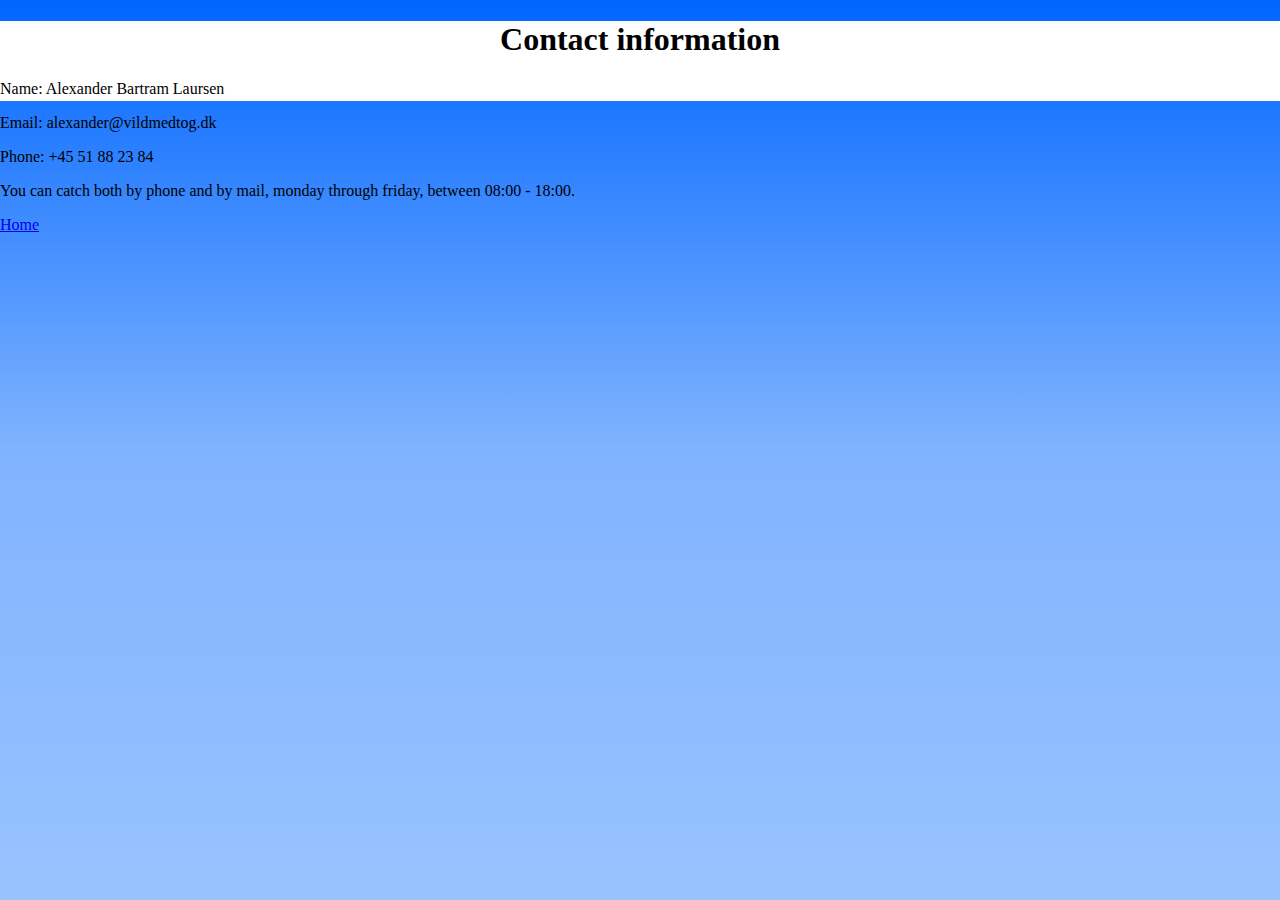
==== Portfolio 3000/Contact.html @ d3308788 "Update Contact.html" ====
<!doctype html>
<html>
<head>
<meta charset="utf-8">
<title>Portfolio 3000</title>
			<link rel="stylesheet" href="PortfolioStylesheet.css">
	
</head>

<body>
	
	
	<div id="Triangle">
	
	</div>
	
<div class="banner">
	<h1><center>Contact information</center></h1>
	
	<p> Name: Alexander Bartram Laursen</p>
	
	<p> Email: alexander@vildmedtog.dk</p>
	
	<p>Phone: +45 51 88 23 84</p>
	
	<p>You can catch both by phone and by mail, monday through friday, between 08:00 - 18:00.</p>
	
	
	<a href="HTMLcodingFORportfolioPage.html">Home</a>
	
  
</div>
	
	<div id="InfoBox">
	
	</div>
	
	
</body>
</html>
---- Portfolio 3000/PortfolioStylesheet.css ----
@charset "utf-8";
/* CSS Document */

body {
	
	height: 100%;
	
	margin: 0;
	
	background-repeat: no-repeat;
	
	background-attachment: fixed;
	
	background-image: linear-gradient(to top, #99c2ff, #80b3ff, #0066ff);
	
}

	

.Triangle {
	
	border-bottom: 100px black;
	border-right: 100px grey;
	
}

.banner {
	
	width: auto;
	height: 80px;
	background-color: white;
	box-shadow: 0px 0px 0px;
	;
	position: relative;
		
}

.InfoBox {
	
	width: auto;
	height: auto;
	background-color: white;
	
	
}
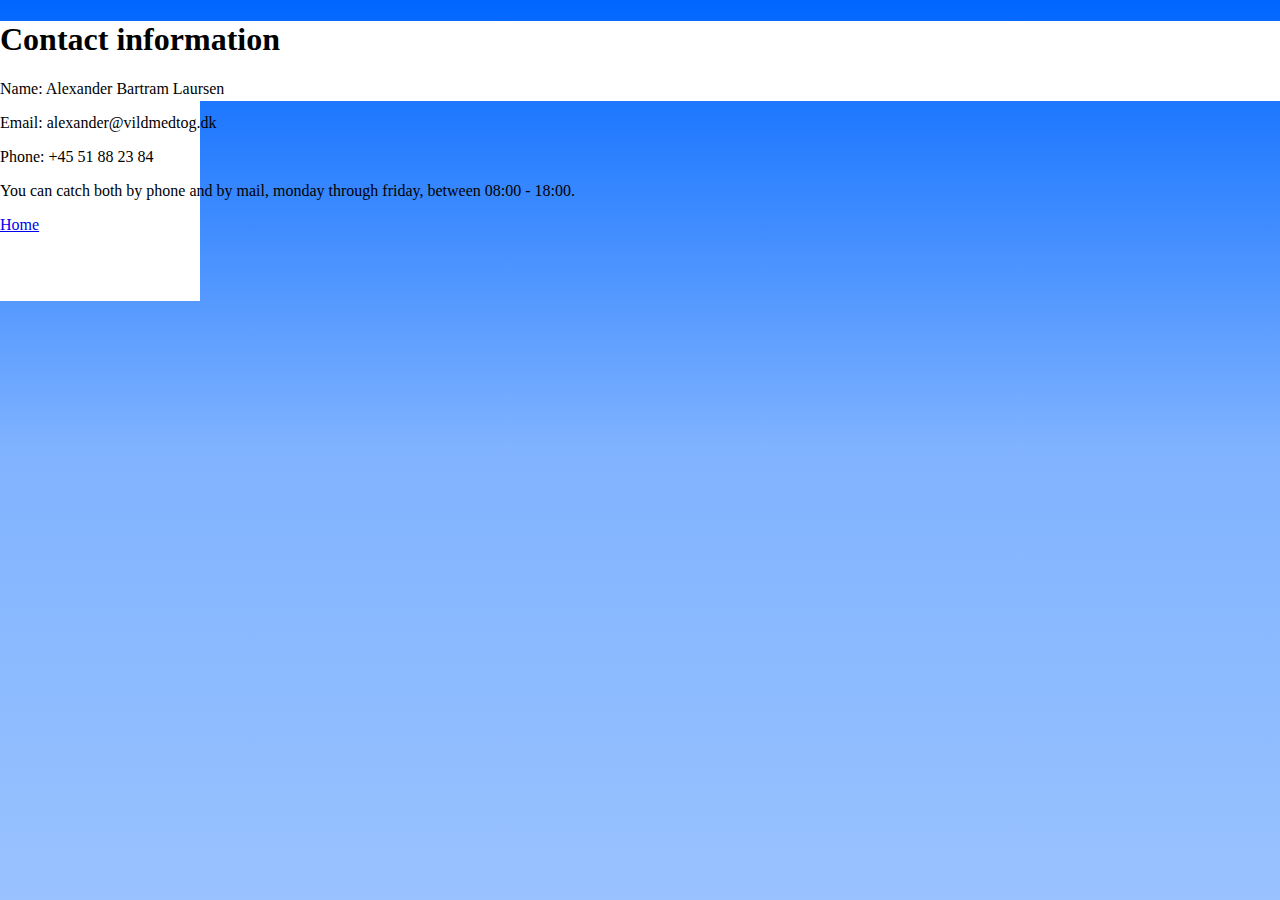
==== commit 2ce81ee2: "Update Contact.html" ====
--- a/Portfolio 3000/Contact.html
+++ b/Portfolio 3000/Contact.html
@@ -15,7 +15,7 @@
 	</div>
 	
 <div class="banner">
-	<h1><center>Contact information</center></h1>
+	<h1>Contact information</h1>
 	
 	<p> Name: Alexander Bartram Laursen</p>
 	
--- a/Portfolio 3000/PortfolioStylesheet.css
+++ b/Portfolio 3000/PortfolioStylesheet.css
@@ -15,14 +15,6 @@
 	
 }
 
-	
-
-.Triangle {
-	
-	border-bottom: 100px black;
-	border-right: 100px grey;
-	
-}
 
 .banner {
 	
@@ -35,11 +27,14 @@
 		
 }
 
-.InfoBox {
+#InfoBox {
 	
-	width: auto;
-	height: auto;
+	width: 200px;
+	height: 200px;
 	background-color: white;
+	left: 0px right 0px top 200px;
+	
+	
 	
 	
 }
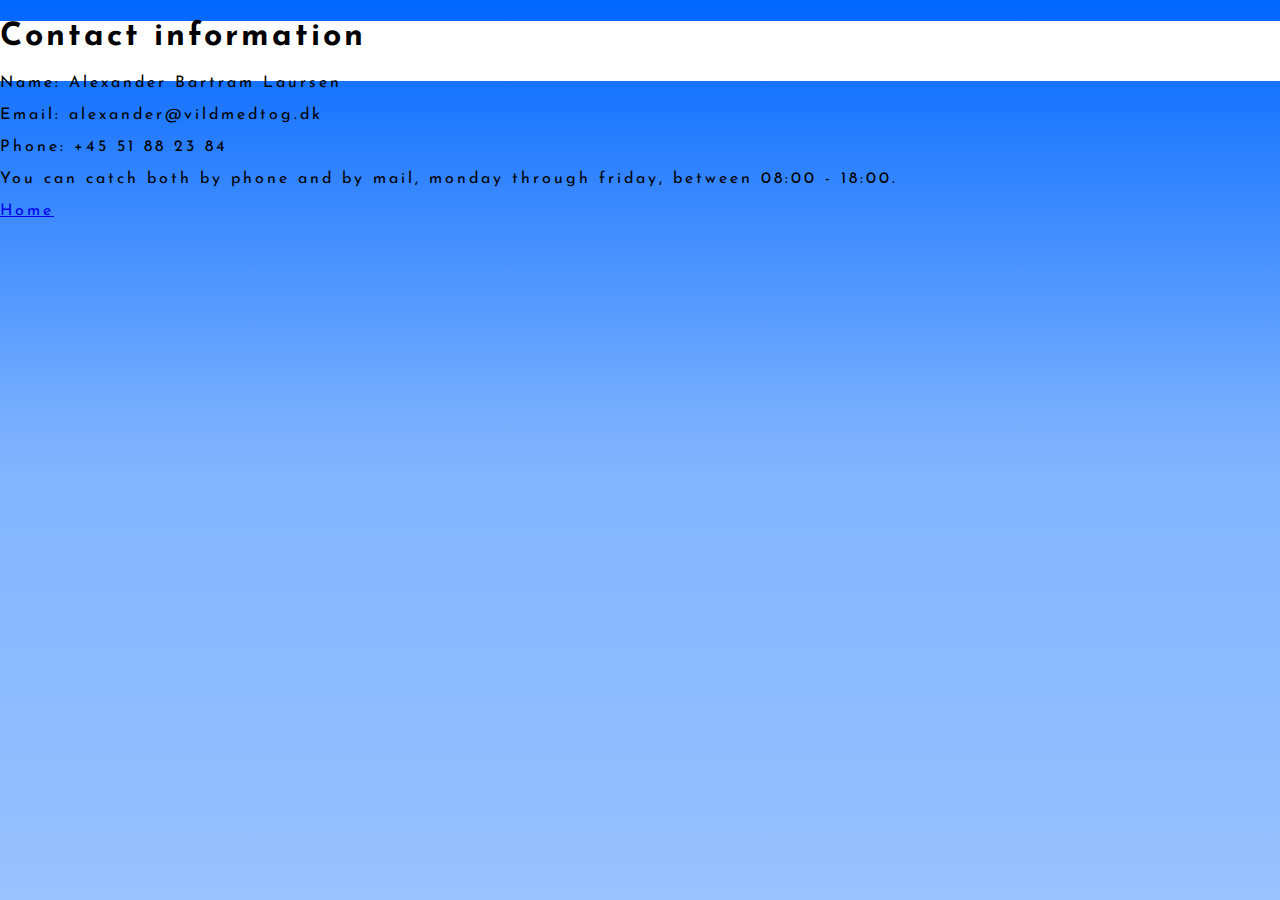
==== commit a2287960: "Update Contact.html" ====
--- a/Portfolio 3000/Contact.html
+++ b/Portfolio 3000/Contact.html
@@ -14,7 +14,7 @@
 	
 	</div>
 	
-<div class="banner">
+<div class="header">
 	<h1>Contact information</h1>
 	
 	<p> Name: Alexander Bartram Laursen</p>
--- a/Portfolio 3000/PortfolioStylesheet.css
+++ b/Portfolio 3000/PortfolioStylesheet.css
@@ -1,5 +1,12 @@
 @charset "utf-8";
 /* CSS Document */
+@import url('https://fonts.googleapis.com/css2?family=Josefin+Sans:wght@300&display=swap');
+*{
+	font-family: 'Josefin Sans', sans-serif;
+	letter-spacing: 3px;
+	background-color: 
+}
+
 
 body {
 	
@@ -16,25 +23,66 @@
 }
 
 
-.banner {
+.header {
 	
 	width: auto;
-	height: 80px;
+	height: 60px;
 	background-color: white;
 	box-shadow: 0px 0px 0px;
-	;
 	position: relative;
 		
 }
 
-#InfoBox {
+#buttomheader {
 	
-	width: 200px;
-	height: 200px;
-	background-color: white;
-	left: 0px right 0px top 200px;
-	
-	
+	width: auto;
+	height: 30px;
+	background-color: grey;
 	
 	
 }
+
+.container1 {
+	
+	display: flex;
+	flex-direction: row;
+	justify-content: space-evenly;
+	align-items: center;
+	text-align: center;
+	min-height: 30px;
+}
+
+.btn-1 {
+	width: 125px;
+	height: 30px;
+	border: none;
+	color: white;
+	background-color: grey;
+	border-radius: 2px;
+	box-shadow: inset 0 0 0 0 white;
+	transition: ease-out 0.3s;
+	font-size: 1.2rem;
+	/* rem mean 16px, so if 2rem = 16*2 = 32px */
+	outline: none; 
+	
+	
+}
+
+	.btn-1:hover {
+		
+		box-shadow: inset 125px 0 0 0 white;
+		cursor: pointer;
+		color: black;
+		
+	}
+
+.btn-2 {
+	width: 125px;
+	height: 30px;
+	border: none;
+	color: white;
+	background-color: grey;
+	border-radius: 4px;
+	
+}
+
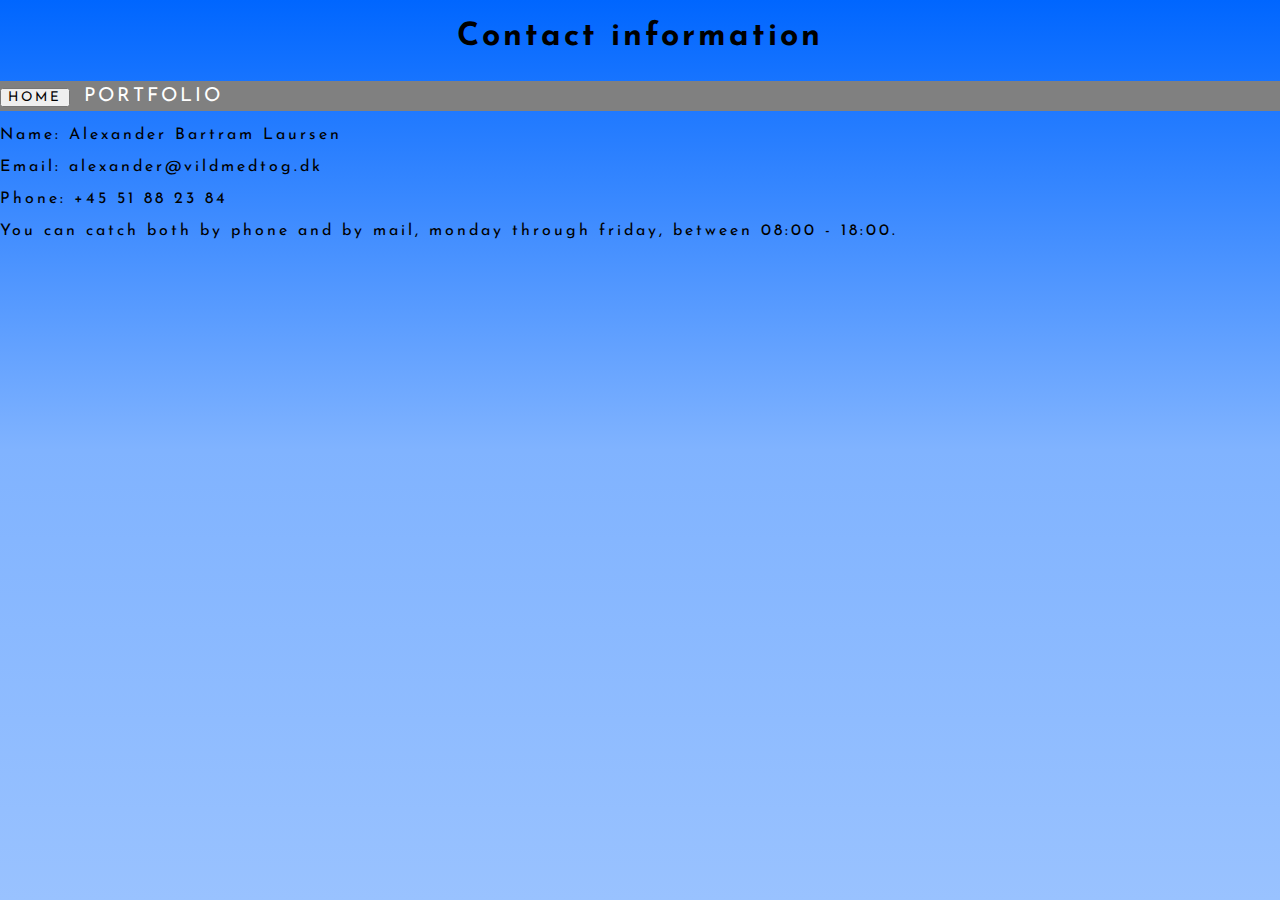
==== commit 43f69f98: "Update Contact.html" ====
--- a/Portfolio 3000/Contact.html
+++ b/Portfolio 3000/Contact.html
@@ -10,13 +10,24 @@
 <body>
 	
 	
-	<div id="Triangle">
+<div class="header">
+	<h1>Contact information</h1>
+	
+
+		</div>
+	
+	<div id="buttomheader">
+	<div class="container2">
+	<a href="HTMLcodingFORportfolioPage.html"><button class="btn-3">HOME</button></a>
+		<a href="Portfolio.html"><button class="btn-2">PORTFOLIO</button></a>
 	
 	</div>
 	
-<div class="header">
-	<h1>Contact information</h1>
-	
+  
+</div>
+	<p></p>
+	<p></p>
+	<p></p>
 	<p> Name: Alexander Bartram Laursen</p>
 	
 	<p> Email: alexander@vildmedtog.dk</p>
@@ -25,12 +36,6 @@
 	
 	<p>You can catch both by phone and by mail, monday through friday, between 08:00 - 18:00.</p>
 	
-	
-	<a href="HTMLcodingFORportfolioPage.html">Home</a>
-	
-  
-</div>
-	
 	<div id="InfoBox">
 	
 	</div>
--- a/Portfolio 3000/PortfolioStylesheet.css
+++ b/Portfolio 3000/PortfolioStylesheet.css
@@ -4,7 +4,6 @@
 *{
 	font-family: 'Josefin Sans', sans-serif;
 	letter-spacing: 3px;
-	background-color: 
 }
 
 
@@ -13,11 +12,8 @@
 	height: 100%;
 	
 	margin: 0;
-	
 	background-repeat: no-repeat;
-	
 	background-attachment: fixed;
-	
 	background-image: linear-gradient(to top, #99c2ff, #80b3ff, #0066ff);
 	
 }
@@ -27,9 +23,13 @@
 	
 	width: auto;
 	height: 60px;
-	background-color: white;
+	background-color: transparent;
 	box-shadow: 0px 0px 0px;
-	position: relative;
+	text-align: center;
+	color: black;
+	
+	
+	
 		
 }
 
@@ -37,8 +37,7 @@
 	
 	width: auto;
 	height: 30px;
-	background-color: grey;
-	
+	background-color: grey;	
 	
 }
 
@@ -64,25 +63,80 @@
 	font-size: 1.2rem;
 	/* rem mean 16px, so if 2rem = 16*2 = 32px */
 	outline: none; 
+	position: relative;
+	z-index: 1;
 	
 	
 }
 
 	.btn-1:hover {
+		color: black;
+		cursor: pointer;
 		
-		box-shadow: inset 125px 0 0 0 white;
-		cursor: pointer;
-		color: black;
 		
 	}
 
+.btn-1:before {
+	transition: 0.5s all ease;
+	position: absolute;
+	top: 0;
+	left: 50%;
+	right: 50%;
+	bottom: 0%;
+	opacity: 0;
+	content: "";
+	background-color: white;
+	
+}
+
+.btn-1:hover:before {
+		transition: 0.5 all ease;
+		left: 0;
+		right: 0;
+		opacity: 1;
+		z-index: -1;
+	}
+
 .btn-2 {
-	width: 125px;
+	width: 146px;
 	height: 30px;
 	border: none;
 	color: white;
 	background-color: grey;
-	border-radius: 4px;
-	
+	border-radius: 2px;
+	box-shadow: inset 0 0 0 0 white;
+	transition: ease-out 0.3s;
+	font-size: 1.2rem;
+	/* rem mean 16px, so if 2rem = 16*2 = 32px */
+	outline: none; 
+	position: relative;
+	z-index: 1;
+
 }
 
+.btn-2:hover {
+		color: black;
+		cursor: pointer;
+		
+		
+	}
+
+.btn-2:before {
+	transition: 0.5s all ease;
+	position: absolute;
+	top: 0;
+	left: 50%;
+	right: 50%;
+	bottom: 0%;
+	opacity: 0;
+	content: "";
+	background-color: white;
+
+	 }
+
+	.btn-2:hover:before {
+		transition: 0.5 all ease;
+		left: 0;
+		right: 0;
+		opacity: 1;
+		z-index: -1;
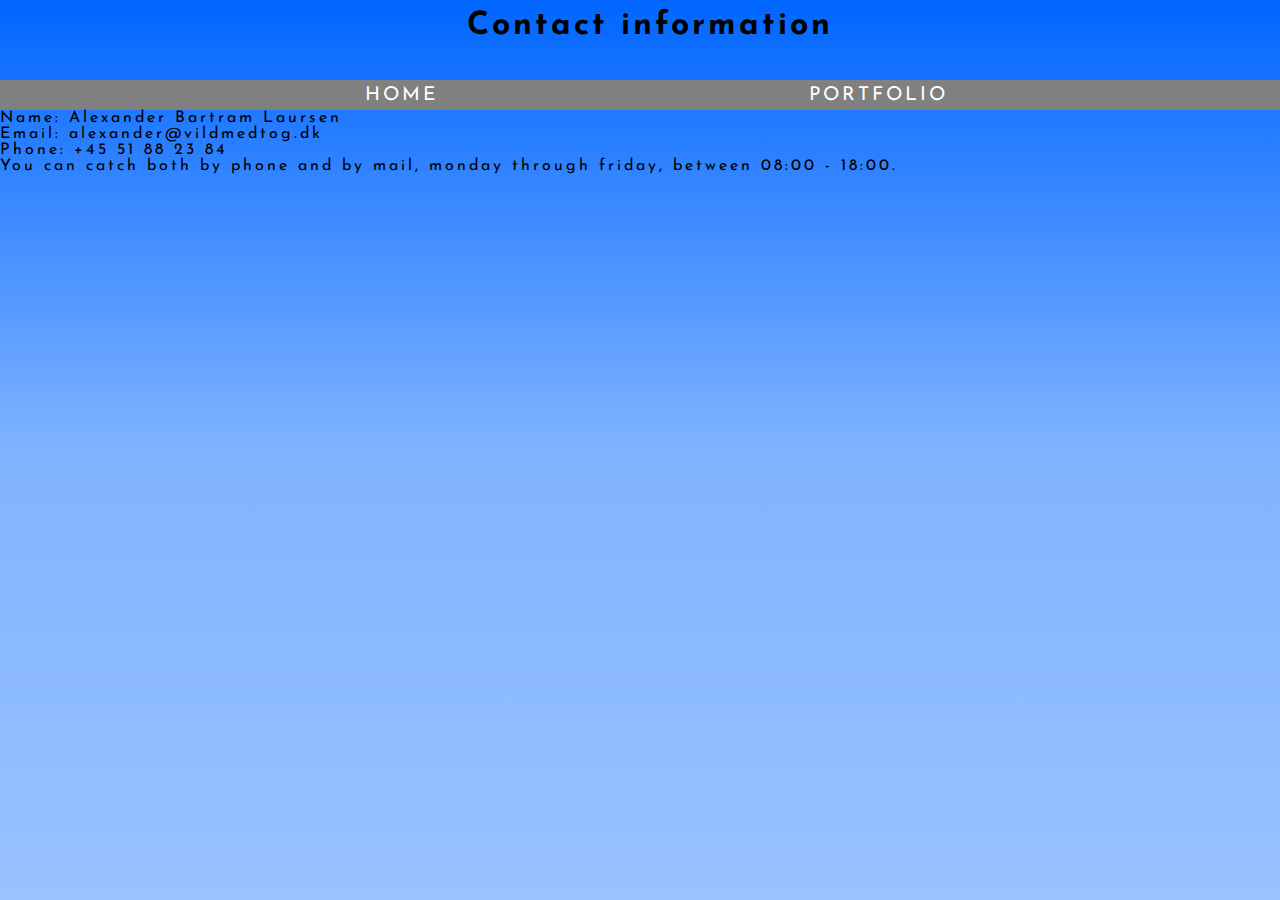
==== commit 5fd4cd6e: "Update Contact.html" ====
--- a/Portfolio 3000/Contact.html
+++ b/Portfolio 3000/Contact.html
@@ -3,6 +3,8 @@
 <head>
 <meta charset="utf-8">
 <title>Portfolio 3000</title>
+	<meta name="viewport" content="width=device-width, initial-scale=1.0">
+			<!--- width=device-width, means it uses the width of the device, and initial-scale=1.0 means the device needs to scale the contant to the website, to match the device ---> 
 			<link rel="stylesheet" href="PortfolioStylesheet.css">
 	
 </head>
--- a/Portfolio 3000/PortfolioStylesheet.css
+++ b/Portfolio 3000/PortfolioStylesheet.css
@@ -1,11 +1,18 @@
 @charset "utf-8";
 /* CSS Document */
 @import url('https://fonts.googleapis.com/css2?family=Josefin+Sans:wght@300&display=swap');
-*{
+* {
 	font-family: 'Josefin Sans', sans-serif;
 	letter-spacing: 3px;
-}
-
+	margin: 0;
+	padding: 0;
+}
+
+.wrapper {
+	margin: 0 auto;
+	width: 100%;
+	
+}
 
 body {
 	
@@ -21,25 +28,87 @@
 
 .header {
 	
-	width: auto;
+	width: 100%;
 	height: 60px;
 	background-color: transparent;
-	box-shadow: 0px 0px 0px;
 	text-align: center;
 	color: black;
-	
-	
-	
-		
+	padding: 10px;
 }
 
 #buttomheader {
 	
-	width: auto;
+	width: 100%;
 	height: 30px;
 	background-color: grey;	
-	
-}
+	padding: 0px;
+	
+}
+
+.info {
+	width: 100%;
+}
+
+.info h2{
+	font-size: 50px;
+	line-height: 44px;
+	padding: 30px 30px 20px	
+		/* First 30px(From the top) Second 30px(From the left and right side) Third 30px(From the bottom)*/
+	
+	
+}
+
+.info p{
+	font-size: 16px;
+	line-height: 24px;
+	padding: 20px 30px 0px
+		/* First 0px(From the top) Second 30px(From the left and right side) Third 30px(From the bottom)*/
+		
+}
+
+.Happy_Alex {
+	border-radius: 50px;
+	padding-top: 0px;
+	width: 50%;
+	margin: 100px;
+	
+}
+
+@media only screen and (min-width: 1000px) {
+	
+	.wrapper {
+		
+		width: 1000px;
+		
+	}
+	
+	.info {
+	width: 50%;
+	float: left;
+}
+	
+	.info h2{
+	padding: 30px 0px 0px 30px	
+		/* First 30px(From the top) Second 30px(From the left and right side) Third 30px(From the bottom)*/
+	
+	
+}
+
+.info p{
+	padding: 20px 0px 0px 30px;
+		/* First 0px(From the top) Second 30px(From the left and right side) Third 30px(From the bottom)*/
+		
+}
+
+
+.Happy_Alex {
+	padding-top: 0px;
+	width: 50%;
+	float: right;
+	
+}
+
+
 
 .container1 {
 	
@@ -52,7 +121,7 @@
 }
 
 .btn-1 {
-	width: 125px;
+	width: 150px;
 	height: 30px;
 	border: none;
 	color: white;
@@ -98,7 +167,7 @@
 	}
 
 .btn-2 {
-	width: 146px;
+	width: 150px;
 	height: 30px;
 	border: none;
 	color: white;
@@ -140,3 +209,167 @@
 		right: 0;
 		opacity: 1;
 		z-index: -1;
+						}
+
+
+.container2 {
+	
+	display: flex;
+	flex-direction: row;
+	justify-content: space-evenly;
+	align-items: center;
+	text-align: center;
+	min-height: 30px;
+}
+
+.btn-3 {
+	width: 150px;
+	height: 30px;
+	border: none;
+	color: white;
+	background-color: grey;
+	border-radius: 2px;
+	box-shadow: inset 0 0 0 0 white;
+	transition: ease-out 0.3s;
+	font-size: 1.2rem;
+	/* rem mean 16px, so if 2rem = 16*2 = 32px */
+	outline: none; 
+	position: relative;
+	z-index: 1;
+
+}
+
+.btn-3:hover {
+		color: black;
+		cursor: pointer;
+		
+		
+	}
+
+.btn-3:before {
+	transition: 0.5s all ease;
+	position: absolute;
+	top: 0;
+	left: 50%;
+	right: 50%;
+	bottom: 0%;
+	opacity: 0;
+	content: "";
+	background-color: white;
+
+	 }
+
+	.btn-3:hover:before {
+		transition: 0.5 all ease;
+		left: 0;
+		right: 0;
+		opacity: 1;
+		z-index: -1;
+						}
+
+
+.wrapper2 {
+	margin: 0 auto;
+	width: 100%;
+}
+
+.sunset-blender{
+	width: 500px;
+	height: 220px;
+	margin: 50px;
+	background-image: url("Images/Sunset_with_bloom.png");
+	background-size: 100%;
+	/* Background-size is used to fill the box set with the values; 500px and 300px. */
+	background-repeat: no-repeat;
+	/* Prevents picture from multiplying upon changing the precentage of background-size */
+	
+	
+}
+
+.Shiny_moon {
+	
+	width: 500px;
+	height: 220px;
+	margin: 50px;
+	background-image: url("Images/Shiny_Moon.png");
+	background-size: 100%;
+	/* Background-size is used to fill the box set with the values; 500px and 300px. */
+	background-repeat: no-repeat;
+	/* Prevents picture from multiplying upon changing the precentage of background-size */
+
+}
+
+.Donut_look_at_this_photo {
+	
+	width: 500px;
+	height: 370px;
+	margin: 50px;
+	background-image: url("Images/Donut _look_at_this_photo.JPG");
+	background-size: 100%;
+	/* Background-size is used to fill the box set with the values; 500px and 300px. */
+	background-repeat: no-repeat;
+	/* Prevents picture from multiplying upon changing the precentage of background-size */
+
+}
+
+.First_canyon_ever {
+	
+	width: 500px;
+	height: 300px;
+	margin: 50px;
+	background-image: url("Images/First_canyon_ever.png");
+	background-size: 100%;
+	/* Background-size is used to fill the box set with the values; 500px and 300px. */
+	background-repeat: no-repeat;
+	/* Prevents picture from multiplying upon changing the precentage of background-size */
+
+}
+
+.First_canyon_ever_with_water {
+	
+	width: 500px;
+	height: 300px;
+	margin: 50px;
+	background-image: url("Images/First_canyon_with_water.png");
+	background-size: 100%;
+	/* Background-size is used to fill the box set with the values; 500px and 300px. */
+	background-repeat: no-repeat;
+	/* Prevents picture from multiplying upon changing the precentage of background-size */
+
+}
+
+.Landscaping_with_basser_bad_skies {
+	width: 500px;
+	height: 300px;
+	margin: 50px;
+	background-image: url("Images/Landscaping_with_basser_bad_skies.png");
+	background-size: 100%;
+	/* Background-size is used to fill the box set with the values; 500px and 300px. */
+	background-repeat: no-repeat;
+	/* Prevents picture from multiplying upon changing the precentage of background-size */
+
+}
+
+.Landscaping_with_basser {
+	width: 500px;
+	height: 300px;
+	margin: 50px;
+	background-image: url("Images/Landscaping_with_basser.png");
+	background-size: 100%;
+	/* Background-size is used to fill the box set with the values; 500px and 300px. */
+	background-repeat: no-repeat;
+	/* Prevents picture from multiplying upon changing the precentage of background-size */
+
+}
+
+.Almost_heaven {
+	width: 500px;
+	height: 300px;
+	margin: 50px;
+	background-image: url("Images/Almost_heaven.png");
+	background-size: 100%;
+	/* Background-size is used to fill the box set with the values; 500px and 300px. */
+	background-repeat: no-repeat;
+	/* Prevents picture from multiplying upon changing the precentage of background-size */
+
+}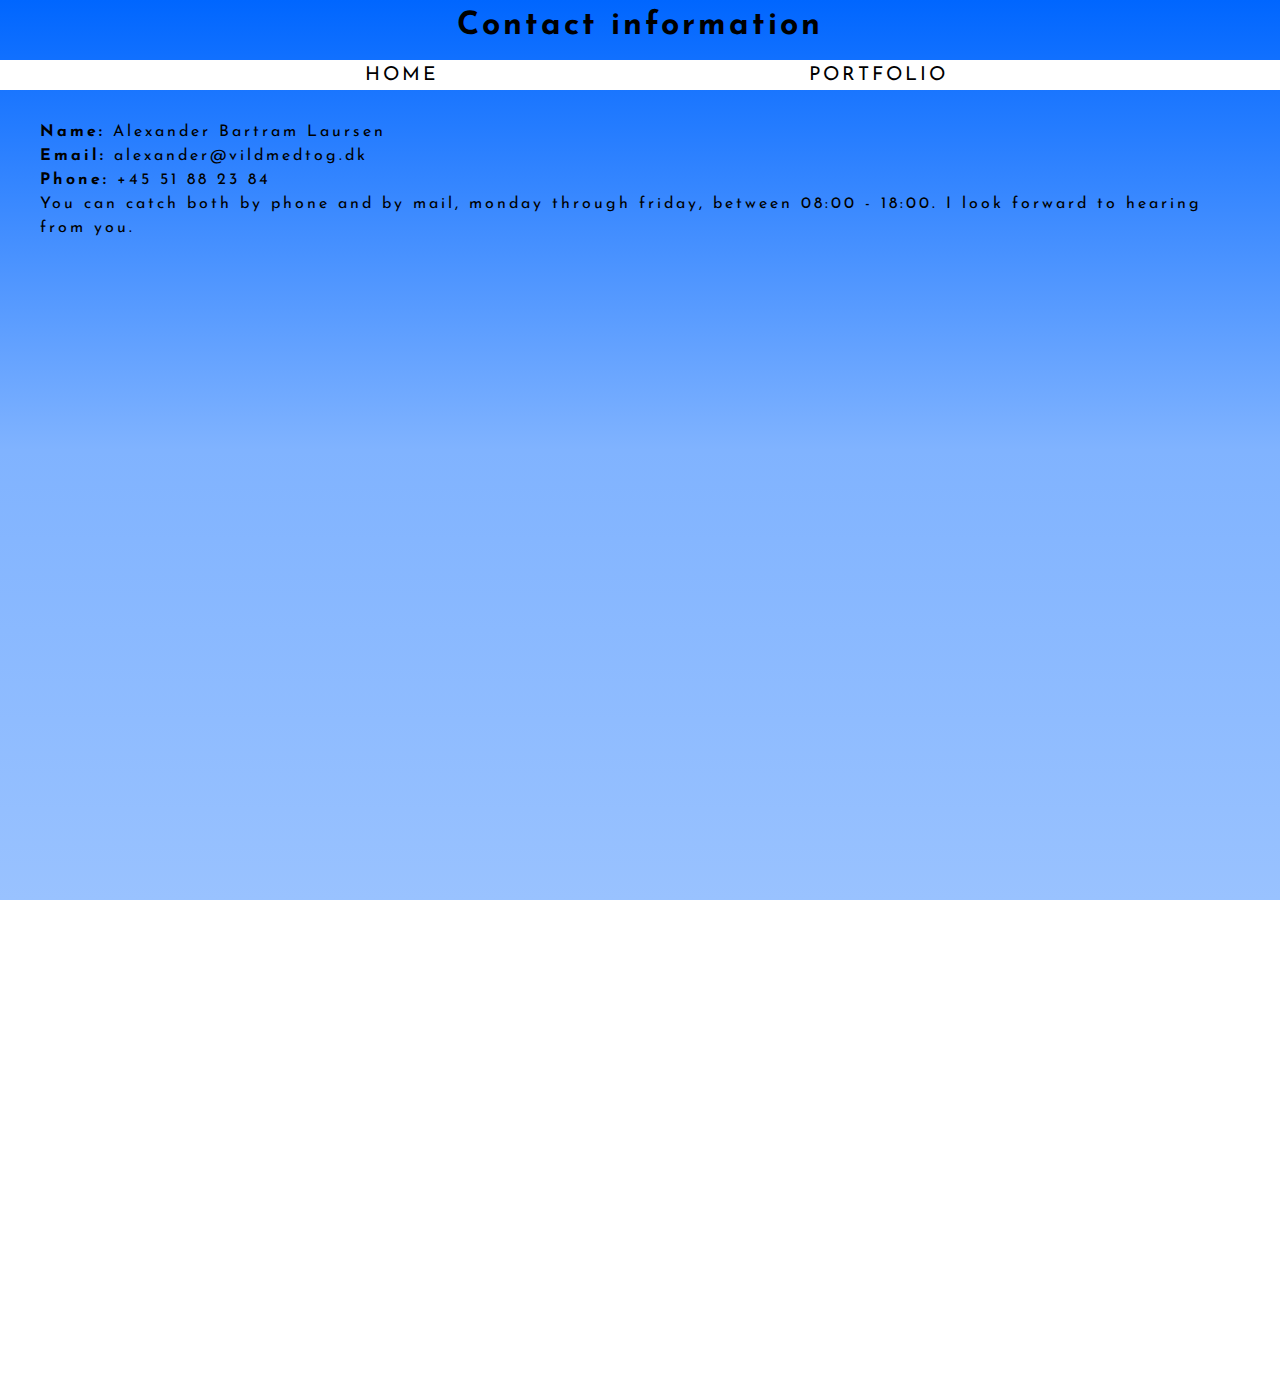
==== commit 8766da5d: "Update Contact.html" ====
--- a/Portfolio 3000/Contact.html
+++ b/Portfolio 3000/Contact.html
@@ -27,19 +27,19 @@
 	
   
 </div>
+	
+	<div id="InfoBox">
 	<p></p>
 	<p></p>
 	<p></p>
-	<p> Name: Alexander Bartram Laursen</p>
+	<p> <b>Name:</b> Alexander Bartram Laursen</p>
 	
-	<p> Email: alexander@vildmedtog.dk</p>
+	<p> <b>Email:</b> alexander@vildmedtog.dk</p>
 	
-	<p>Phone: +45 51 88 23 84</p>
-	
-	<p>You can catch both by phone and by mail, monday through friday, between 08:00 - 18:00.</p>
-	
-	<div id="InfoBox">
-	
+	<p><b>Phone:</b> +45 51 88 23 84</p>
+	<p></p>
+	<p>You can catch both by phone and by mail, monday through friday, between 08:00 - 18:00. I look forward to hearing from you.</p>
+		
 	</div>
 	
 	
--- a/Portfolio 3000/PortfolioStylesheet.css
+++ b/Portfolio 3000/PortfolioStylesheet.css
@@ -6,6 +6,8 @@
 	letter-spacing: 3px;
 	margin: 0;
 	padding: 0;
+	box-sizing: border-box;
+	
 }
 
 .wrapper {
@@ -17,12 +19,16 @@
 body {
 	
 	height: 100%;
-	
+	min-height: 100vh;
+	/* VH stands for View height and is equal to percentage 100vh = 100% */
+	overflow-x: hidden;
 	margin: 0;
 	background-repeat: no-repeat;
 	background-attachment: fixed;
 	background-image: linear-gradient(to top, #99c2ff, #80b3ff, #0066ff);
-	
+	position: relative;
+	padding-bottom: 1150px;
+
 }
 
 
@@ -34,14 +40,16 @@
 	text-align: center;
 	color: black;
 	padding: 10px;
+
 }
 
 #buttomheader {
 	
 	width: 100%;
 	height: 30px;
-	background-color: grey;	
+	background-color: white;	
 	padding: 0px;
+	
 	
 }
 
@@ -69,11 +77,13 @@
 .Happy_Alex {
 	border-radius: 50px;
 	padding-top: 0px;
+	height: 50%;
 	width: 50%;
 	margin: 100px;
 	
 }
 
+/* For desktops */
 @media only screen and (min-width: 1000px) {
 	
 	.wrapper {
@@ -107,7 +117,17 @@
 	float: right;
 	
 }
-
+	
+
+.footer {
+	background-color: white;
+	height: 30px;
+	width: 100%;
+	position: absolute;
+	bottom: 0;
+ }
+
+}
 
 
 .container1 {
@@ -124,10 +144,10 @@
 	width: 150px;
 	height: 30px;
 	border: none;
-	color: white;
-	background-color: grey;
+	color: black;
+	background-color: white;
 	border-radius: 2px;
-	box-shadow: inset 0 0 0 0 white;
+	box-shadow: inset 0 0 0 0 grey;
 	transition: ease-out 0.3s;
 	font-size: 1.2rem;
 	/* rem mean 16px, so if 2rem = 16*2 = 32px */
@@ -139,7 +159,7 @@
 }
 
 	.btn-1:hover {
-		color: black;
+		color: white;
 		cursor: pointer;
 		
 		
@@ -154,7 +174,7 @@
 	bottom: 0%;
 	opacity: 0;
 	content: "";
-	background-color: white;
+	background-color: grey;
 	
 }
 
@@ -170,10 +190,10 @@
 	width: 150px;
 	height: 30px;
 	border: none;
-	color: white;
-	background-color: grey;
+	color: black;
+	background-color: white;
 	border-radius: 2px;
-	box-shadow: inset 0 0 0 0 white;
+	box-shadow: inset 0 0 0 0 grey;
 	transition: ease-out 0.3s;
 	font-size: 1.2rem;
 	/* rem mean 16px, so if 2rem = 16*2 = 32px */
@@ -184,7 +204,7 @@
 }
 
 .btn-2:hover {
-		color: black;
+		color: white;
 		cursor: pointer;
 		
 		
@@ -199,7 +219,7 @@
 	bottom: 0%;
 	opacity: 0;
 	content: "";
-	background-color: white;
+	background-color: grey;
 
 	 }
 
@@ -226,10 +246,10 @@
 	width: 150px;
 	height: 30px;
 	border: none;
-	color: white;
-	background-color: grey;
+	color: black;
+	background-color: white;
 	border-radius: 2px;
-	box-shadow: inset 0 0 0 0 white;
+	box-shadow: inset 0 0 0 0 grey;
 	transition: ease-out 0.3s;
 	font-size: 1.2rem;
 	/* rem mean 16px, so if 2rem = 16*2 = 32px */
@@ -240,7 +260,7 @@
 }
 
 .btn-3:hover {
-		color: black;
+		color: white;
 		cursor: pointer;
 		
 		
@@ -255,7 +275,7 @@
 	bottom: 0%;
 	opacity: 0;
 	content: "";
-	background-color: white;
+	background-color: grey;
 
 	 }
 
@@ -271,105 +291,38 @@
 .wrapper2 {
 	margin: 0 auto;
 	width: 100%;
-}
-
-.sunset-blender{
-	width: 500px;
-	height: 220px;
-	margin: 50px;
-	background-image: url("Images/Sunset_with_bloom.png");
-	background-size: 100%;
-	/* Background-size is used to fill the box set with the values; 500px and 300px. */
-	background-repeat: no-repeat;
-	/* Prevents picture from multiplying upon changing the precentage of background-size */
-	
-	
-}
-
-.Shiny_moon {
-	
-	width: 500px;
-	height: 220px;
-	margin: 50px;
-	background-image: url("Images/Shiny_Moon.png");
-	background-size: 100%;
-	/* Background-size is used to fill the box set with the values; 500px and 300px. */
-	background-repeat: no-repeat;
-	/* Prevents picture from multiplying upon changing the precentage of background-size */
-
-}
-
-.Donut_look_at_this_photo {
-	
-	width: 500px;
-	height: 370px;
-	margin: 50px;
-	background-image: url("Images/Donut _look_at_this_photo.JPG");
-	background-size: 100%;
-	/* Background-size is used to fill the box set with the values; 500px and 300px. */
-	background-repeat: no-repeat;
-	/* Prevents picture from multiplying upon changing the precentage of background-size */
-
-}
-
-.First_canyon_ever {
-	
-	width: 500px;
-	height: 300px;
-	margin: 50px;
-	background-image: url("Images/First_canyon_ever.png");
-	background-size: 100%;
-	/* Background-size is used to fill the box set with the values; 500px and 300px. */
-	background-repeat: no-repeat;
-	/* Prevents picture from multiplying upon changing the precentage of background-size */
-
-}
-
-.First_canyon_ever_with_water {
-	
-	width: 500px;
-	height: 300px;
-	margin: 50px;
-	background-image: url("Images/First_canyon_with_water.png");
-	background-size: 100%;
-	/* Background-size is used to fill the box set with the values; 500px and 300px. */
-	background-repeat: no-repeat;
-	/* Prevents picture from multiplying upon changing the precentage of background-size */
-
-}
-
-.Landscaping_with_basser_bad_skies {
-	width: 500px;
-	height: 300px;
-	margin: 50px;
-	background-image: url("Images/Landscaping_with_basser_bad_skies.png");
-	background-size: 100%;
-	/* Background-size is used to fill the box set with the values; 500px and 300px. */
-	background-repeat: no-repeat;
-	/* Prevents picture from multiplying upon changing the precentage of background-size */
-
-}
-
-.Landscaping_with_basser {
-	width: 500px;
-	height: 300px;
-	margin: 50px;
-	background-image: url("Images/Landscaping_with_basser.png");
-	background-size: 100%;
-	/* Background-size is used to fill the box set with the values; 500px and 300px. */
-	background-repeat: no-repeat;
-	/* Prevents picture from multiplying upon changing the precentage of background-size */
-
-}
-
-.Almost_heaven {
-	width: 500px;
-	height: 300px;
-	margin: 50px;
-	background-image: url("Images/Almost_heaven.png");
-	background-size: 100%;
-	/* Background-size is used to fill the box set with the values; 500px and 300px. */
-	background-repeat: no-repeat;
-	/* Prevents picture from multiplying upon changing the precentage of background-size */
-
-}+
+ }
+
+
+
+#InfoBox {
+	font-size: 16px;
+	margin: 10px;
+	line-height: 24px;
+	padding: 20px 30px 0px;
+	
+}
+
+.main {
+	position: absolute;
+	justify-content: center;
+	align-items: center;
+	margin-top: 10px;
+	width: 100vw;
+	/* VW = View width like VH = View Height */
+	display: grid;
+	grid-template-columns: repeat(auto-fill, minmax(300px, 300px));
+	column-gap: 10px;
+	row-gap: 10px;
+	padding-bottom: 10px;
+
+}
+
+img { 
+width: 300px;
+height: 300px;
+object-fit: cover;
+object-position: center;
+	
+}
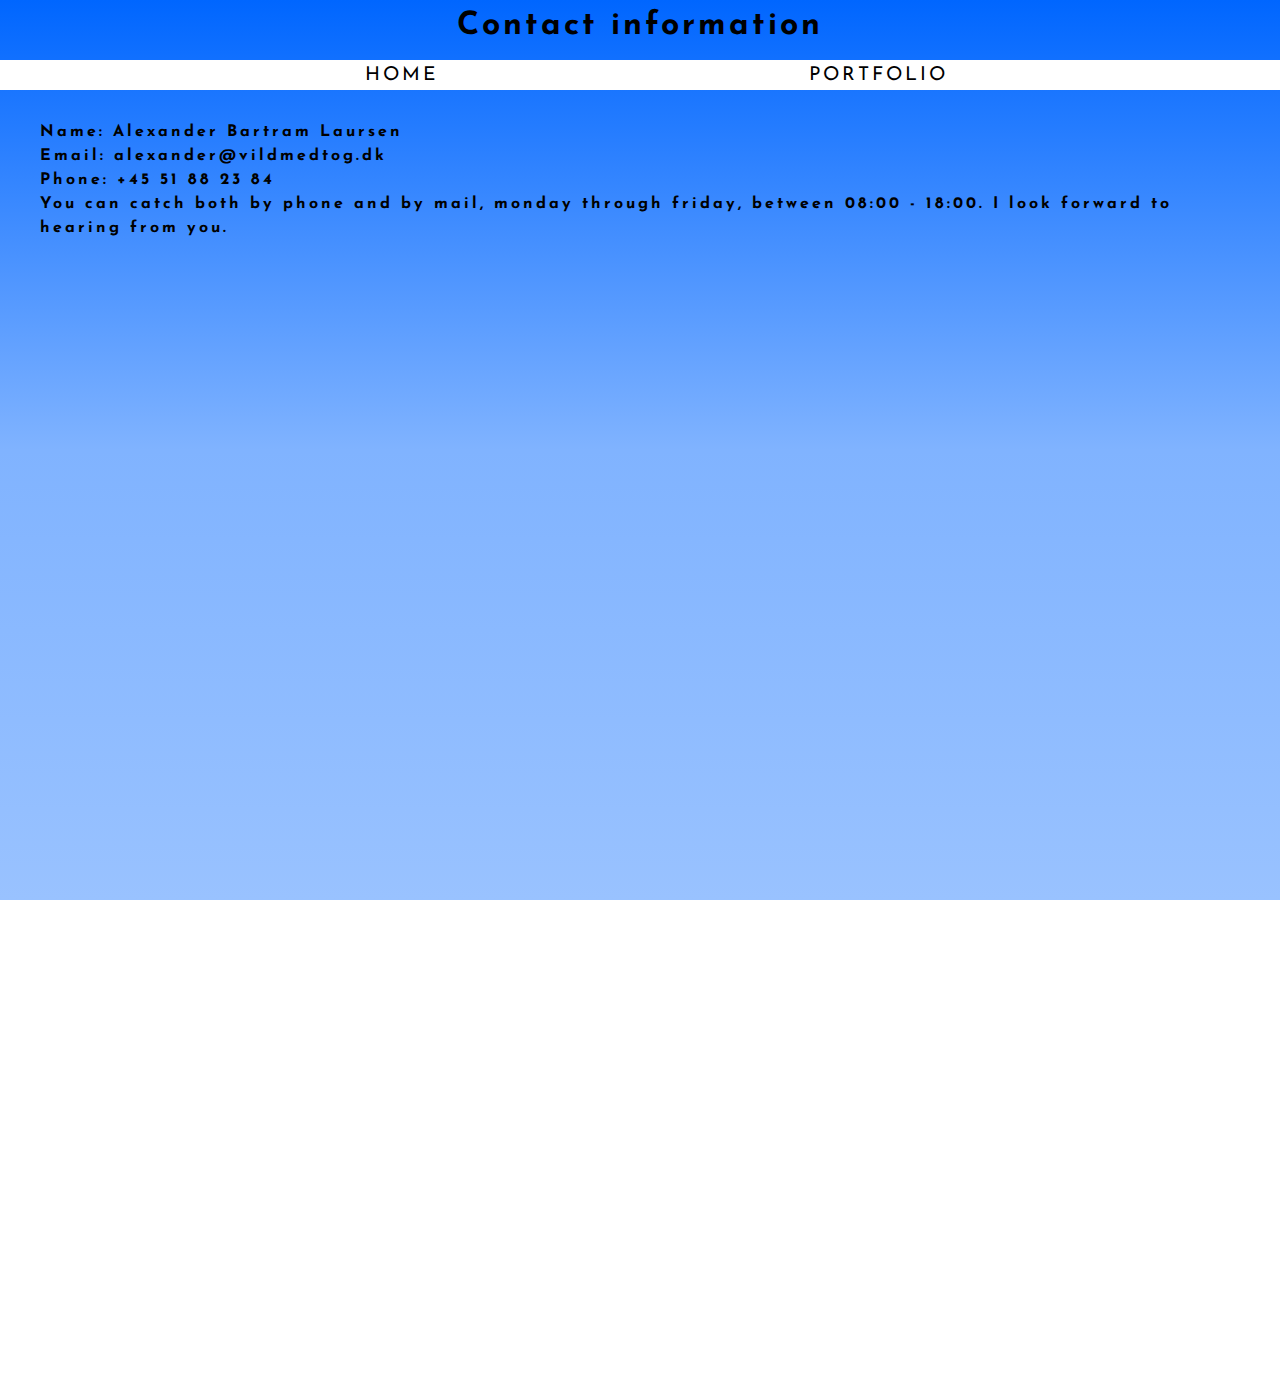
==== commit 21eb7421: "Update Contact.html" ====
--- a/Portfolio 3000/Contact.html
+++ b/Portfolio 3000/Contact.html
@@ -20,7 +20,7 @@
 	
 	<div id="buttomheader">
 	<div class="container2">
-	<a href="HTMLcodingFORportfolioPage.html"><button class="btn-3">HOME</button></a>
+	<a href="Index.html"><button class="btn-3">HOME</button></a>
 		<a href="Portfolio.html"><button class="btn-2">PORTFOLIO</button></a>
 	
 	</div>
@@ -32,13 +32,13 @@
 	<p></p>
 	<p></p>
 	<p></p>
-	<p> <b>Name:</b> Alexander Bartram Laursen</p>
+	<p> <b>Name: Alexander Bartram Laursen</b></p>
 	
-	<p> <b>Email:</b> alexander@vildmedtog.dk</p>
+	<p> <b>Email: alexander@vildmedtog.dk</b></p>
 	
-	<p><b>Phone:</b> +45 51 88 23 84</p>
+	<p><b>Phone: +45 51 88 23 84</b></p>
 	<p></p>
-	<p>You can catch both by phone and by mail, monday through friday, between 08:00 - 18:00. I look forward to hearing from you.</p>
+	<p><b>You can catch both by phone and by mail, monday through friday, between 08:00 - 18:00. I look forward to hearing from you.</b></p>
 		
 	</div>
 	
--- a/Portfolio 3000/PortfolioStylesheet.css
+++ b/Portfolio 3000/PortfolioStylesheet.css
@@ -315,7 +315,7 @@
 	grid-template-columns: repeat(auto-fill, minmax(300px, 300px));
 	column-gap: 10px;
 	row-gap: 10px;
-	padding-bottom: 10px;
+	padding-bottom: 20px;
 
 }
 
